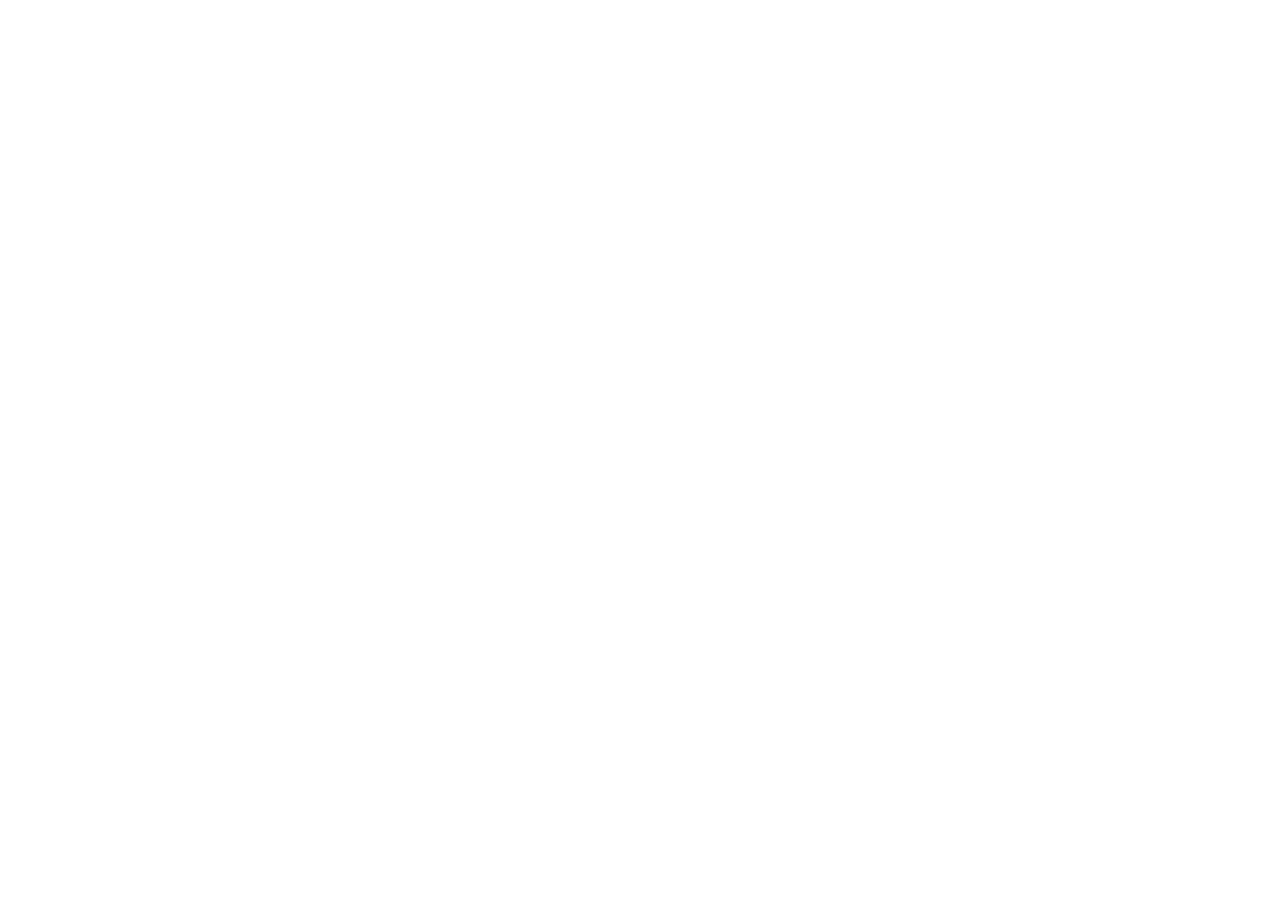
==== index.html @ d8b32649 "Created needed files and wrote the README along with the Pseudo Code." ====
<!DOCTYPE html>
<html lang="en">
<head>
    <meta charset="UTF-8">
    <meta name="viewport" content="width=device-width, initial-scale=1.0">
    <link rel="stylesheet" href="style.css" />
    <script src="script.js"></script>
    <title>Snakes & Ladders</title>
</head>
<body>
    
</body>
</html>
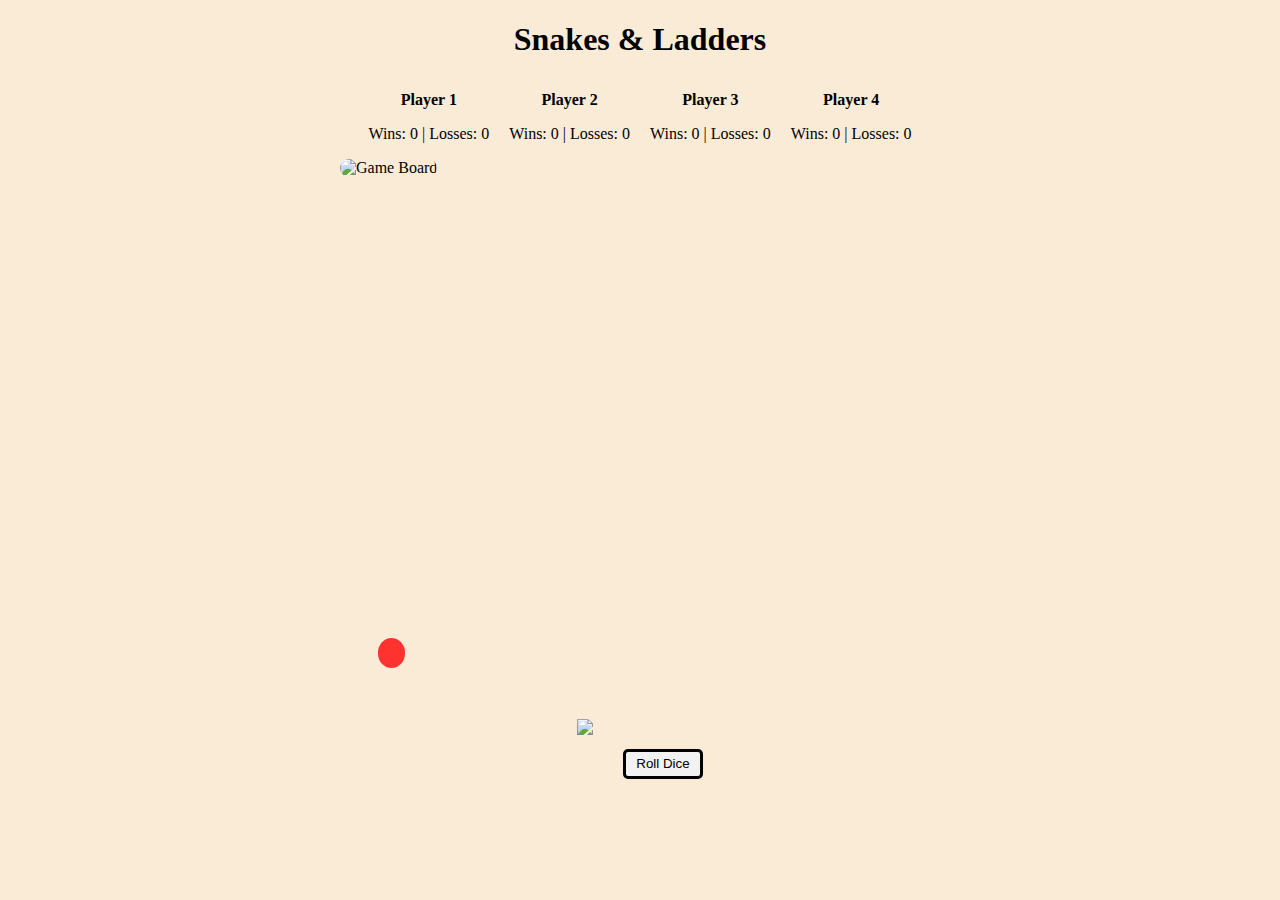
==== commit ad142c5e: "Half of the road, continue with moving the piece" ====
--- a/index.html
+++ b/index.html
@@ -4,10 +4,45 @@
     <meta charset="UTF-8">
     <meta name="viewport" content="width=device-width, initial-scale=1.0">
     <link rel="stylesheet" href="style.css" />
-    <script src="script.js"></script>
     <title>Snakes & Ladders</title>
 </head>
 <body>
+    <header>
+        <h1>Snakes & Ladders</h1>
+        <section id="players">
+            <div id="player1">
+                <h4>Player 1</h4>
+                <p>Wins: 0 | Losses: 0</p>
+            </div>
+            <div id="player2">
+                <h4>Player 2</h4>
+                <p>Wins: 0 | Losses: 0</p>
+            </div>
+            <div id="player3">
+                <h4>Player 3</h4>
+                <p>Wins: 0 | Losses: 0</p>
+            </div>
+            <div id="player4">
+                <h4>Player 4</h4>
+                <p>Wins: 0 | Losses: 0</p>
+            </div>
+        </section>
+    </header>
+    <main>
+        <div id="boardBox">
+            <img id="gameBoard" alt="Game Board" src="https://external-content.duckduckgo.com/iu/?u=https%3A%2F%2Fmedia.cheggcdn.com%2Fmedia%2F4c5%2F4c50a940-9122-4437-9565-d7e2ff2f2da2%2Fphp3shYrE.png&f=1&nofb=1&ipt=485db936b0375c64b80cbb395466a65ee34c026c74181f93dd65132105589e73&ipo=images" />
+        </div>
+    </main>
+    <footer>
+        <img class="gameDice" id="gameDice1" src="https://i.postimg.cc/MpMp4H8M/Dice1.png" />
+        <img class="gameDice" id="gameDice2" src="https://i.postimg.cc/m26r8MKW/Dice2.png" />
+        <img class="gameDice" id="gameDice3" src="https://i.postimg.cc/ncLz4TR1/Dice3.png" />
+        <img class="gameDice" id="gameDice4" src="https://i.postimg.cc/NGDF2Z4M/Dice4.png" />
+        <img class="gameDice" id="gameDice5" src="https://i.postimg.cc/j2MjVJ5N/Dice5.png" />
+        <img class="gameDice" id="gameDice6" src="https://i.postimg.cc/PJXqFMtT/Dice6.png" />
+        <button id="rollDice">Roll Dice</button>
+    </footer>
     
+    <script src="script.js"></script>
 </body>
 </html>
--- a/style.css
+++ b/style.css
@@ -0,0 +1,85 @@
+body {
+    margin: 0;
+    height: 100vh;
+    background-color: antiquewhite;
+
+    display: flex;
+    flex-direction: column;
+    align-items: center;
+}
+header {
+    display: flex;
+    flex-direction: column;
+    align-items: center;
+}
+#players {
+    display: flex;
+    flex-direction: row;
+    margin-top: -10px;
+}
+#players div {
+    margin: 0 10px;
+
+    display: flex;
+    flex-direction: column;
+    align-items: center;
+}
+#players div h4 {
+    margin-bottom: 0;
+}
+#boardBox {
+    height: 60vh;
+    width: 75vw;
+    position: relative;
+    max-width: 600px;
+}
+#gameBoard {
+    height: 100%;
+    width: 100%;
+    border-radius: 18px;
+}
+.gameDice {
+    height: 11vh;
+    margin-top: 10px;
+    display: none;
+    cursor: pointer;
+}
+#gameDice6 {
+    display: unset;
+}
+.cell {
+    position: absolute;
+    box-sizing: border-box;
+    width: 9.2%;
+    height: 9.2%;
+    /* border: 1px solid rgba(0, 0, 0, 0.7); */
+    z-index: 1;
+
+    display: flex;
+    justify-content: center;
+    align-items: center;
+}
+#rollDice {
+    cursor: pointer;
+    background-color: rgb(242, 242, 242);
+    border: 3px solid black;
+    border-radius: 5px;
+    width: 80px;
+    height: 30px;
+    margin-left: 30px;
+}
+#rollDice:hover {
+    background-color: rgb(210, 210, 210);
+}
+footer {
+    display: flex;
+    flex-direction: row;
+    align-items: center;
+    margin-top: 10px;
+}
+.piece {
+    width: 50%;
+    height: 60%;
+    background-color: rgba(255, 5, 5, 0.8);
+    border-radius: 50%;
+}
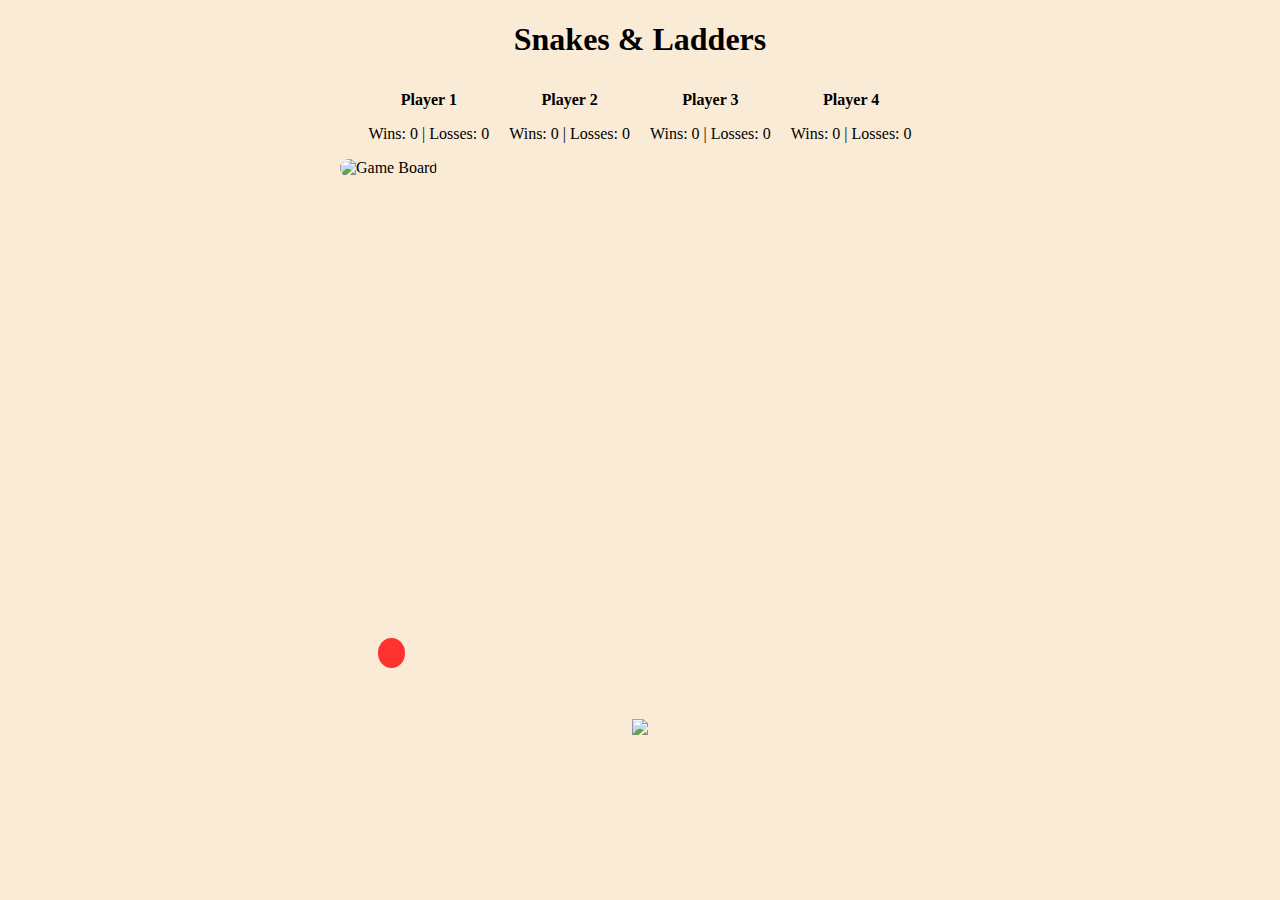
==== commit f5f1eb91: "Roll out the images.. not the button" ====
--- a/index.html
+++ b/index.html
@@ -34,13 +34,13 @@
         </div>
     </main>
     <footer>
-        <img class="gameDice" id="gameDice1" src="https://i.postimg.cc/MpMp4H8M/Dice1.png" />
-        <img class="gameDice" id="gameDice2" src="https://i.postimg.cc/m26r8MKW/Dice2.png" />
-        <img class="gameDice" id="gameDice3" src="https://i.postimg.cc/ncLz4TR1/Dice3.png" />
-        <img class="gameDice" id="gameDice4" src="https://i.postimg.cc/NGDF2Z4M/Dice4.png" />
-        <img class="gameDice" id="gameDice5" src="https://i.postimg.cc/j2MjVJ5N/Dice5.png" />
-        <img class="gameDice" id="gameDice6" src="https://i.postimg.cc/PJXqFMtT/Dice6.png" />
-        <button id="rollDice">Roll Dice</button>
+        <img class="gameDice" id="gameDice1" src="https://i.postimg.cc/MpMp4H8M/Dice1.png" data-dice-number="1" />
+        <img class="gameDice" id="gameDice2" src="https://i.postimg.cc/m26r8MKW/Dice2.png" data-dice-number="2" />
+        <img class="gameDice" id="gameDice3" src="https://i.postimg.cc/ncLz4TR1/Dice3.png" data-dice-number="3" />
+        <img class="gameDice" id="gameDice4" src="https://i.postimg.cc/NGDF2Z4M/Dice4.png" data-dice-number="4" />
+        <img class="gameDice" id="gameDice5" src="https://i.postimg.cc/j2MjVJ5N/Dice5.png" data-dice-number="5" />
+        <img class="gameDice" id="gameDice6" src="https://i.postimg.cc/PJXqFMtT/Dice6.png" data-dice-number="6" />
+        <!-- <button id="rollDice">Roll Dice</button> -->
     </footer>
     
     <script src="script.js"></script>
--- a/style.css
+++ b/style.css
@@ -44,7 +44,7 @@
     display: none;
     cursor: pointer;
 }
-#gameDice6 {
+#gameDice4 {
     display: unset;
 }
 .cell {
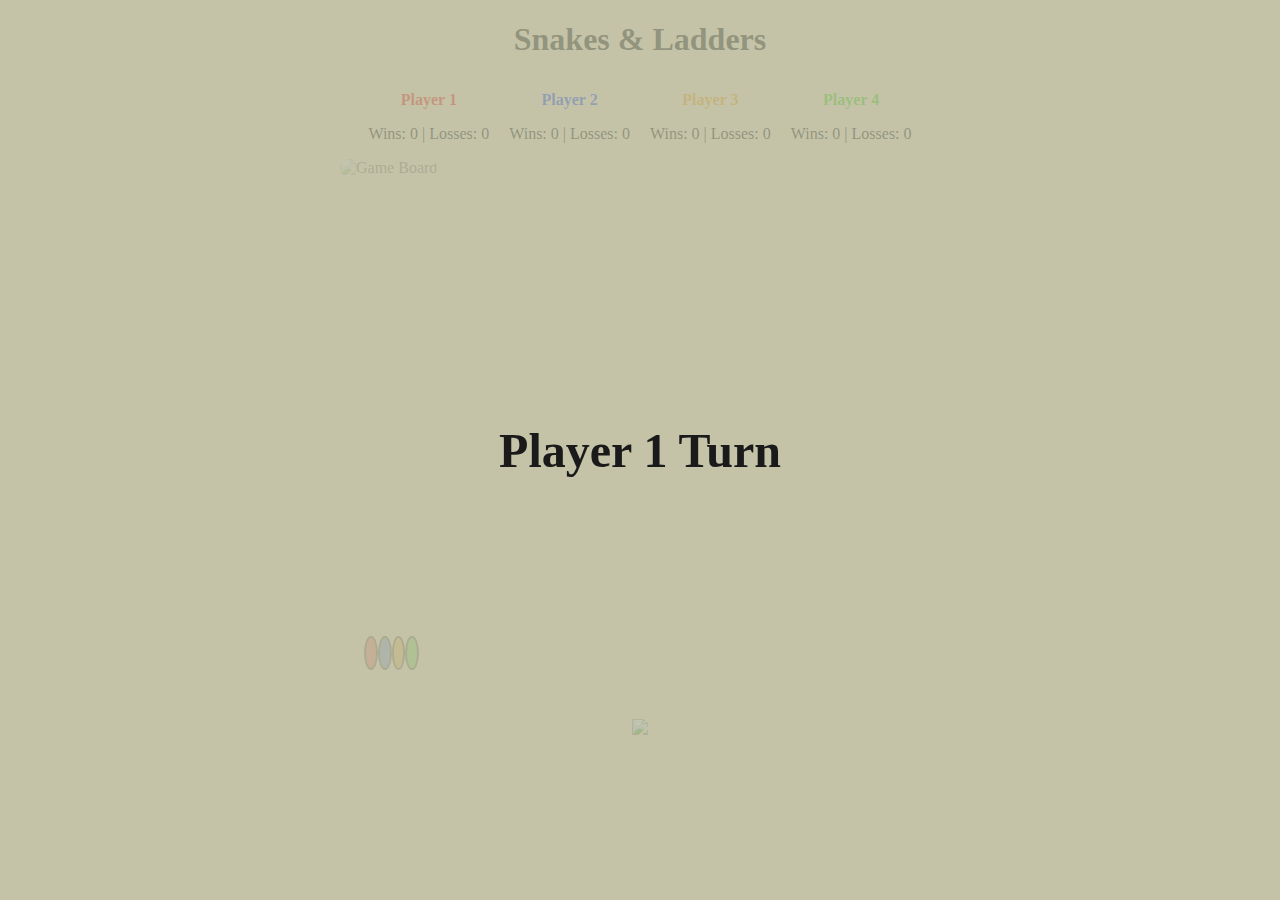
==== commit 8ca6f8b9: "4 Players Done, now make choosing no of players and modify winning condition" ====
--- a/index.html
+++ b/index.html
@@ -32,6 +32,9 @@
         <div id="boardBox">
             <img id="gameBoard" alt="Game Board" src="https://external-content.duckduckgo.com/iu/?u=https%3A%2F%2Fmedia.cheggcdn.com%2Fmedia%2F4c5%2F4c50a940-9122-4437-9565-d7e2ff2f2da2%2Fphp3shYrE.png&f=1&nofb=1&ipt=485db936b0375c64b80cbb395466a65ee34c026c74181f93dd65132105589e73&ipo=images" />
         </div>
+        <div id="fadingScreen">
+            <h2 id="whosTurnMsg"></h2>
+        </div>
     </main>
     <footer>
         <img class="gameDice" id="gameDice1" src="https://i.postimg.cc/MpMp4H8M/Dice1.png" data-dice-number="1" />
@@ -42,7 +45,6 @@
         <img class="gameDice" id="gameDice6" src="https://i.postimg.cc/PJXqFMtT/Dice6.png" data-dice-number="6" />
         <!-- <button id="rollDice">Roll Dice</button> -->
     </footer>
-    
     <script src="script.js"></script>
 </body>
 </html>
--- a/style.css
+++ b/style.css
@@ -13,9 +13,12 @@
     align-items: center;
 }
 #players {
+    margin-top: -10px;
+
     display: flex;
     flex-direction: row;
-    margin-top: -10px;
+    justify-content: center;
+    align-items: center;
 }
 #players div {
     margin: 0 10px;
@@ -23,6 +26,7 @@
     display: flex;
     flex-direction: column;
     align-items: center;
+    justify-content: center;
 }
 #players div h4 {
     margin-bottom: 0;
@@ -80,6 +84,59 @@
 .piece {
     width: 50%;
     height: 60%;
+    border-radius: 50%;
+    border: 2px solid black;
+}
+.player1 {
     background-color: rgba(255, 5, 5, 0.8);
-    border-radius: 50%;
 }
+.player2 {
+    background-color: rgba(5, 59, 255, 0.8);
+}
+.player3 {
+    background-color: rgba(250, 155, 2, 1);
+}
+.player4 {
+    background-color: rgba(52, 210, 8, 1);
+}
+#fadingScreen {
+    position: fixed;
+    background-color: rgba(183, 185, 156, 0.8);
+    width: 100%;
+    height: 100%;
+    
+    display: flex;
+    justify-content: center;
+    align-items: center;
+
+    opacity: 0;
+    visibility: hidden;
+    transition: opacity 0.5s ease-in-out, visibility 0.5s;
+
+    top: 0;
+    left: 0;
+}
+#fadingScreen h2 {
+    color: rgb(27, 26, 26);
+    font-size: 48px;
+}
+#fadingScreen.show {
+    visibility: visible;
+    opacity: 1;
+}
+#player1 h4 {
+    color: rgba(255, 5, 5, 1);
+}
+#player2 h4 {
+    color: rgba(5, 59, 255, 1);
+}
+#player3 h4 {
+    color: rgba(250, 155, 2, 1);
+}
+#player4 h4 {
+    color: rgba(52, 210, 8, 1);
+}
+.fading {
+    opacity: 0.5;
+    transition: opacity 0.5s ease;
+}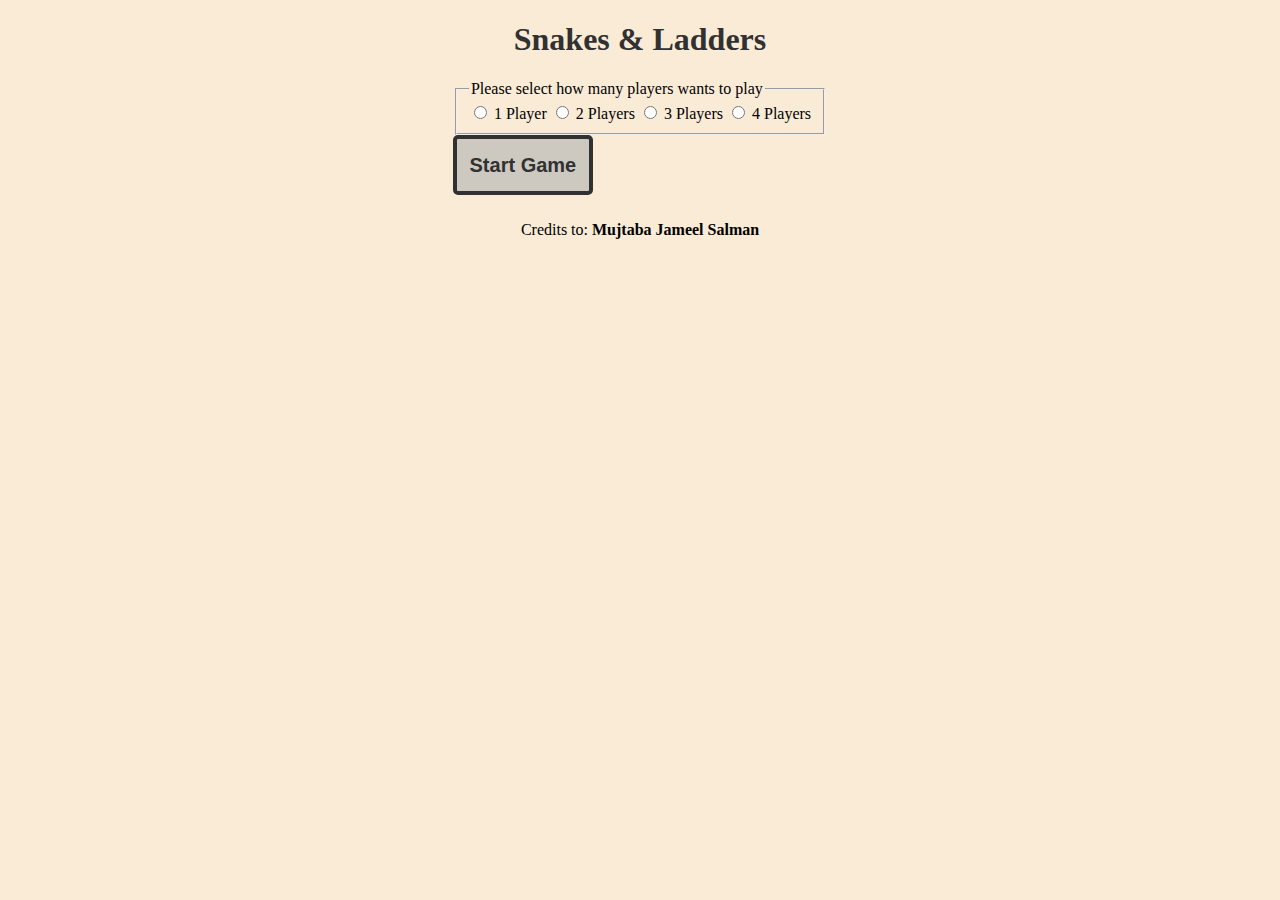
==== commit 5a3972e1: "Start page now has the main components" ====
--- a/index.html
+++ b/index.html
@@ -1,50 +1,37 @@
 <!DOCTYPE html>
 <html lang="en">
+
 <head>
     <meta charset="UTF-8">
     <meta name="viewport" content="width=device-width, initial-scale=1.0">
     <link rel="stylesheet" href="style.css" />
     <title>Snakes & Ladders</title>
 </head>
+
 <body>
     <header>
         <h1>Snakes & Ladders</h1>
-        <section id="players">
-            <div id="player1">
-                <h4>Player 1</h4>
-                <p>Wins: 0 | Losses: 0</p>
-            </div>
-            <div id="player2">
-                <h4>Player 2</h4>
-                <p>Wins: 0 | Losses: 0</p>
-            </div>
-            <div id="player3">
-                <h4>Player 3</h4>
-                <p>Wins: 0 | Losses: 0</p>
-            </div>
-            <div id="player4">
-                <h4>Player 4</h4>
-                <p>Wins: 0 | Losses: 0</p>
-            </div>
-        </section>
     </header>
     <main>
-        <div id="boardBox">
-            <img id="gameBoard" alt="Game Board" src="https://external-content.duckduckgo.com/iu/?u=https%3A%2F%2Fmedia.cheggcdn.com%2Fmedia%2F4c5%2F4c50a940-9122-4437-9565-d7e2ff2f2da2%2Fphp3shYrE.png&f=1&nofb=1&ipt=485db936b0375c64b80cbb395466a65ee34c026c74181f93dd65132105589e73&ipo=images" />
-        </div>
-        <div id="fadingScreen">
-            <h2 id="whosTurnMsg"></h2>
-        </div>
+        <section>
+            <fieldset>
+                <legend>Please select how many players wants to play</legend>
+                <input type="radio" id="Player-1-btn" value="1">
+                <label for="Player-1-btn">1 Player</label>
+                <input type="radio" id="Player-2-btn" value="2">
+                <label for="Player-2-btn">2 Players</label>
+                <input type="radio" id="Player-3-btn" value="3">
+                <label for="Player-3-btn">3 Players</label>
+                <input type="radio" id="Player-4-btn" value="4">
+                <label for="Player-4-btn">4 Players</label>
+            </fieldset>
+        </section>
+        <button id="linkToGame" onclick="linkToGame()">Start Game</button>
     </main>
     <footer>
-        <img class="gameDice" id="gameDice1" src="https://i.postimg.cc/MpMp4H8M/Dice1.png" data-dice-number="1" />
-        <img class="gameDice" id="gameDice2" src="https://i.postimg.cc/m26r8MKW/Dice2.png" data-dice-number="2" />
-        <img class="gameDice" id="gameDice3" src="https://i.postimg.cc/ncLz4TR1/Dice3.png" data-dice-number="3" />
-        <img class="gameDice" id="gameDice4" src="https://i.postimg.cc/NGDF2Z4M/Dice4.png" data-dice-number="4" />
-        <img class="gameDice" id="gameDice5" src="https://i.postimg.cc/j2MjVJ5N/Dice5.png" data-dice-number="5" />
-        <img class="gameDice" id="gameDice6" src="https://i.postimg.cc/PJXqFMtT/Dice6.png" data-dice-number="6" />
-        <!-- <button id="rollDice">Roll Dice</button> -->
+        <p>Credits to: <b>Mujtaba Jameel Salman</b></p>
     </footer>
     <script src="script.js"></script>
 </body>
-</html>
+
+</html>--- a/style.css
+++ b/style.css
@@ -11,6 +11,9 @@
     display: flex;
     flex-direction: column;
     align-items: center;
+}
+header h1 {
+    color: rgb(50, 49, 49);;
 }
 #players {
     margin-top: -10px;
@@ -63,17 +66,21 @@
     justify-content: center;
     align-items: center;
 }
-#rollDice {
+#linkToGame {
     cursor: pointer;
-    background-color: rgb(242, 242, 242);
-    border: 3px solid black;
+    background-color: rgb(205, 201, 193);
+    border: 4px solid rgb(50, 49, 49);
+    color: rgb(50, 49, 49);;
     border-radius: 5px;
-    width: 80px;
-    height: 30px;
-    margin-left: 30px;
+    width: 140px;
+    height: 60px;
+    font-size: 20px;
+    font-weight: 600;
 }
-#rollDice:hover {
-    background-color: rgb(210, 210, 210);
+#linkToGame:hover {
+    background-color: rgb(50, 49, 49);
+    border-color: rgb(205, 201, 193);
+    color: rgb(205, 201, 193);;
 }
 footer {
     display: flex;
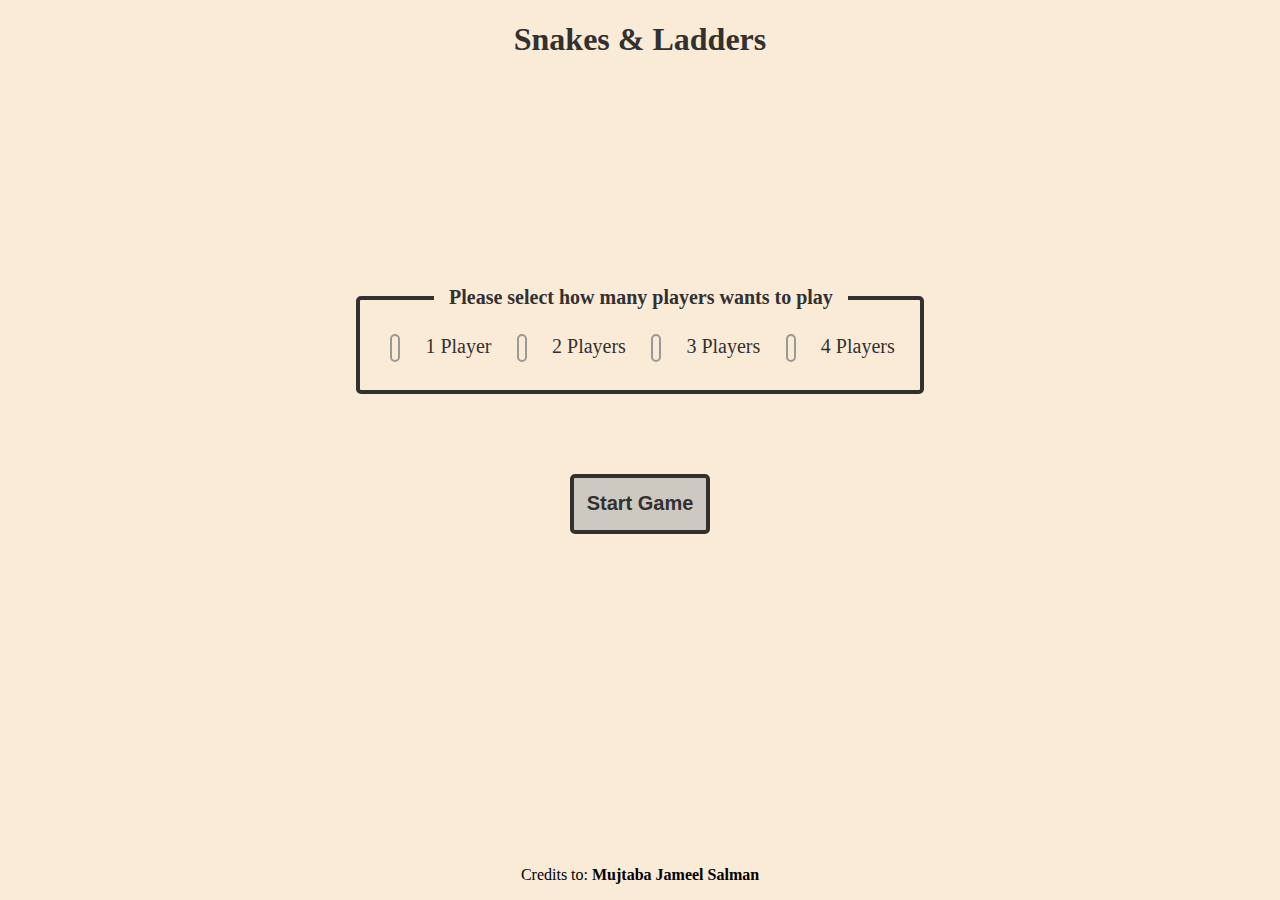
==== commit afd829b3: "Customized the start page" ====
--- a/index.html
+++ b/index.html
@@ -8,12 +8,12 @@
     <title>Snakes & Ladders</title>
 </head>
 
-<body>
+<body id="bodyStart">
     <header>
         <h1>Snakes & Ladders</h1>
     </header>
-    <main>
-        <section>
+    <main id="mainStart">
+        <section id="sectionStart">
             <fieldset>
                 <legend>Please select how many players wants to play</legend>
                 <input type="radio" id="Player-1-btn" value="1">
--- a/style.css
+++ b/style.css
@@ -7,14 +7,18 @@
     flex-direction: column;
     align-items: center;
 }
+
 header {
     display: flex;
     flex-direction: column;
     align-items: center;
 }
+
 header h1 {
-    color: rgb(50, 49, 49);;
-}
+    color: rgb(50, 49, 49);
+    ;
+}
+
 #players {
     margin-top: -10px;
 
@@ -23,6 +27,7 @@
     justify-content: center;
     align-items: center;
 }
+
 #players div {
     margin: 0 10px;
 
@@ -31,29 +36,35 @@
     align-items: center;
     justify-content: center;
 }
+
 #players div h4 {
     margin-bottom: 0;
 }
+
 #boardBox {
     height: 60vh;
     width: 75vw;
     position: relative;
     max-width: 600px;
 }
+
 #gameBoard {
     height: 100%;
     width: 100%;
     border-radius: 18px;
 }
+
 .gameDice {
     height: 11vh;
     margin-top: 10px;
     display: none;
     cursor: pointer;
 }
+
 #gameDice4 {
     display: unset;
 }
+
 .cell {
     position: absolute;
     box-sizing: border-box;
@@ -66,52 +77,61 @@
     justify-content: center;
     align-items: center;
 }
+
 #linkToGame {
     cursor: pointer;
     background-color: rgb(205, 201, 193);
     border: 4px solid rgb(50, 49, 49);
-    color: rgb(50, 49, 49);;
+    color: rgb(50, 49, 49);
     border-radius: 5px;
     width: 140px;
     height: 60px;
     font-size: 20px;
     font-weight: 600;
 }
+
 #linkToGame:hover {
     background-color: rgb(50, 49, 49);
     border-color: rgb(205, 201, 193);
-    color: rgb(205, 201, 193);;
-}
+    color: rgb(205, 201, 193);
+}
+
 footer {
     display: flex;
     flex-direction: row;
     align-items: center;
     margin-top: 10px;
 }
+
 .piece {
     width: 50%;
     height: 60%;
     border-radius: 50%;
     border: 2px solid black;
 }
+
 .player1 {
     background-color: rgba(255, 5, 5, 0.8);
 }
+
 .player2 {
     background-color: rgba(5, 59, 255, 0.8);
 }
+
 .player3 {
     background-color: rgba(250, 155, 2, 1);
 }
+
 .player4 {
     background-color: rgba(52, 210, 8, 1);
 }
+
 #fadingScreen {
     position: fixed;
     background-color: rgba(183, 185, 156, 0.8);
     width: 100%;
     height: 100%;
-    
+
     display: flex;
     justify-content: center;
     align-items: center;
@@ -123,27 +143,85 @@
     top: 0;
     left: 0;
 }
+
 #fadingScreen h2 {
     color: rgb(27, 26, 26);
     font-size: 48px;
 }
+
 #fadingScreen.show {
     visibility: visible;
     opacity: 1;
 }
+
 #player1 h4 {
     color: rgba(255, 5, 5, 1);
 }
+
 #player2 h4 {
     color: rgba(5, 59, 255, 1);
 }
+
 #player3 h4 {
     color: rgba(250, 155, 2, 1);
 }
+
 #player4 h4 {
     color: rgba(52, 210, 8, 1);
 }
+
 .fading {
     opacity: 0.5;
     transition: opacity 0.5s ease;
+}
+
+#bodyStart {
+    justify-content: space-between;
+}
+
+#mainStart {
+    display: flex;
+    flex-direction: column;
+    align-items: center;
+}
+
+#sectionStart fieldset {
+    display: flex;
+    justify-content: space-around;
+    align-items: center;
+    margin-bottom: 80px;
+    margin-top: -100px;
+    width: 530px;
+    height: 80px;
+    font-size: 20px;
+    border-radius: 5px;
+    border: 4px solid rgb(50, 49, 49);
+}
+
+input {
+    appearance: none;
+    border-radius: 10px;
+    width: 10px;
+    height: 28px;
+    border: 2px solid #999;
+    transition: 0.2s all linear;
+    margin-right: 5px;
+}
+
+input:checked {
+    border: 6px solid rgb(50, 49, 49);
+}
+
+legend {
+    color: rgb(50, 49, 49);
+    margin-left: 59px;
+    border-radius: 0;
+    border: 0;
+    font-size: 20px;
+    font-weight: 600;
+    padding: 0 15px;
+}
+
+label {
+    color: rgb(50, 49, 49);
 }